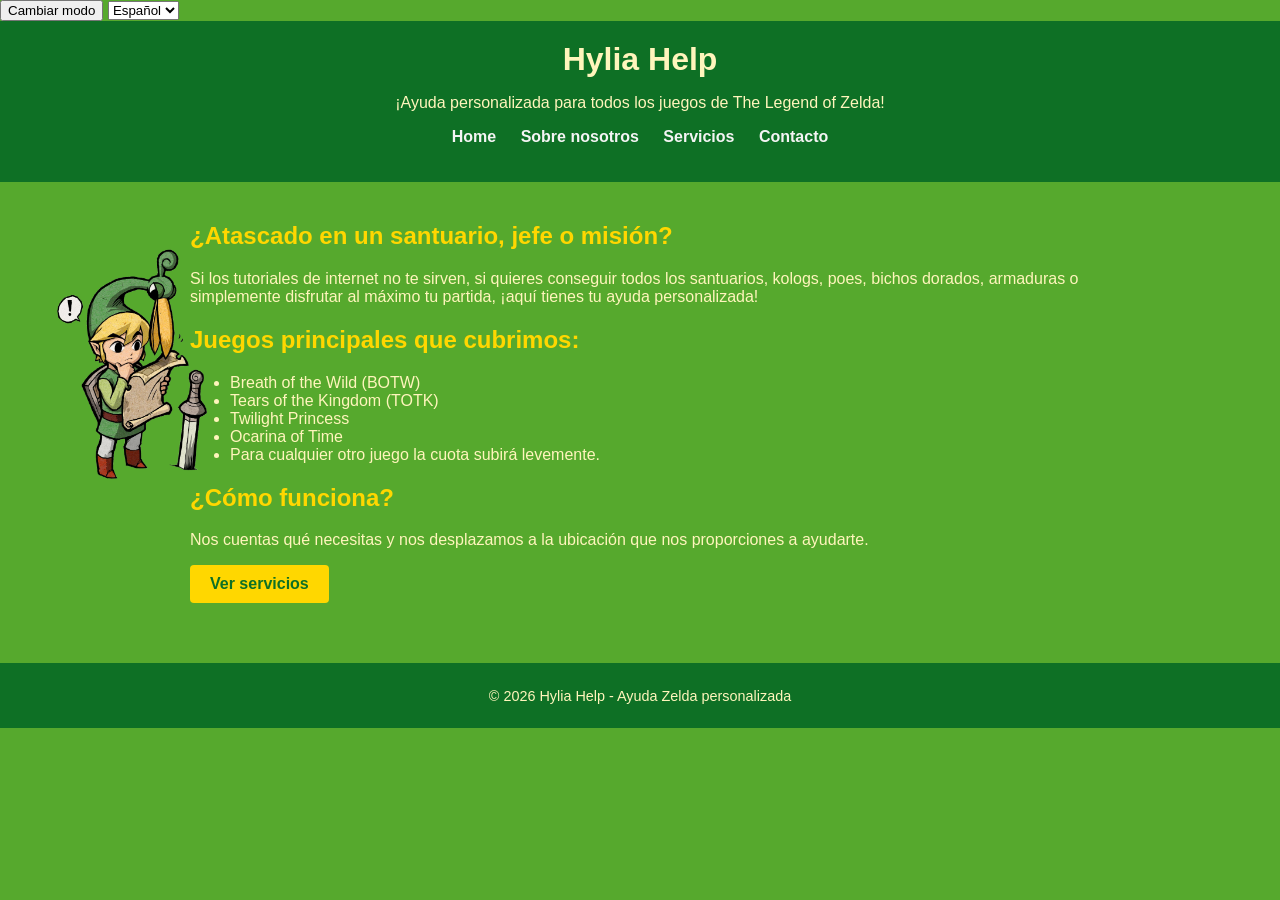
==== index.html @ c0d4013f "botón y desplegable" ====
<!DOCTYPE html>
<html lang="es">
<head>
    <meta charset="UTF-8">
    <title data-es="Inicio - Hylia Help" data-en="Home - Hylia Help">Inicio - Hylia Help</title>
    <link rel="stylesheet" href="styles.css">
</head>
<body id="body">
    <button id="main-button">Cambiar modo</button>
    <select id="language-select" aria-label="Language">
        <option value="es">Español</option>
        <option value="en">English</option>
    </select>

    <header>
        <h1>Hylia Help</h1>
        <p data-es="¡Ayuda personalizada para todos los juegos de The Legend of Zelda!" data-en="Personalized help for all The Legend of Zelda games!">¡Ayuda personalizada para todos los juegos de The Legend of Zelda!</p>
        <nav>
            <ul>
                <li><a href="index.html">Home</a></li>
                <li><a href="about.html" data-es="Sobre nosotros" data-en="About us">Sobre nosotros</a></li>
                <li><a href="services.html" data-es="Servicios" data-en="Services">Servicios</a></li>
                <li><a href="contact.html" data-es="Contacto" data-en="Contact">Contacto</a></li>
            </ul>
        </nav>
    </header>

    <main>
        <div>
            <h2 data-es="¿Atascado en un santuario, jefe o misión?" data-en="Stuck on a shrine, boss, or quest?">¿Atascado en un santuario, jefe o misión?</h2>
            <p data-es="Si los tutoriales de internet no te sirven, si quieres conseguir todos los santuarios, kologs, poes, bichos dorados, armaduras o simplemente disfrutar al máximo tu partida, ¡aquí tienes tu ayuda personalizada!" data-en="If online tutorials aren't helping, or you want to find every shrine, Korok, Poe, Golden Bug, and piece of armor—or simply get the most out of your game—we're here to help!">
                Si los tutoriales de internet no te sirven, si quieres conseguir todos los santuarios, kologs, poes, bichos dorados, armaduras o simplemente disfrutar al máximo tu partida, ¡aquí tienes tu ayuda personalizada!
            </p>
        </div>

        <div>
            <h2 data-es="Juegos principales que cubrimos:" data-en="Main games we cover:">Juegos principales que cubrimos:</h2>
            <ul>
                <li>Breath of the Wild (BOTW)</li>
                <li>Tears of the Kingdom (TOTK)</li>
                <li>Twilight Princess</li>
                <li>Ocarina of Time</li>
                <li data-es="Para cualquier otro juego la cuota subirá levemente." data-en="The fee is slightly higher for any other game.">Para cualquier otro juego la cuota subirá levemente.</li>
            </ul>
        </div>

        <div>
            <h2 data-es="¿Cómo funciona?" data-en="How does it work?">¿Cómo funciona?</h2>
            <p data-es="Nos cuentas qué necesitas y nos desplazamos a la ubicación que nos proporciones a ayudarte." data-en="Tell us what you need, and we'll come to the location you provide to help you.">
                Nos cuentas qué necesitas y nos desplazamos a la ubicación que nos proporciones a ayudarte.
            </p>
            <a class="btn" href="services.html" data-es="Ver servicios" data-en="View services">Ver servicios</a>
        </div>
    </main>

    <footer>
        <p data-es="© 2026 Hylia Help - Ayuda Zelda personalizada" data-en="© 2026 Hylia Help - Personalized Zelda help">© 2026 Hylia Help - Ayuda Zelda personalizada</p>
    </footer>
    <script src="script.js"></script>
</body>
</html>
---- styles.css ----
body {
    font-family: Arial, sans-serif;
    margin: 0;
    background-color: rgb(86, 169, 45);
    color: #fff5bc;
    background-image: url("link.webp");
    background-repeat: no-repeat;
    background-position: 5%;
    background-size: 150px;
}

header {
    background-color: #0e7025;
    padding: 20px;
    text-align: center;
}

header h1 {
    margin: 0;
}

nav ul {
    list-style: none;
    padding: 0;
    margin-top: 10px;
}

nav li {
    display: inline-block;
    margin: 0 10px;
}

nav a {
    color: #f4f4f4;
    text-decoration: none;
    font-weight: bold;
}

nav a:hover {
    text-decoration: underline;
}

main {
    padding: 20px;
    max-width: 900px;
    margin: 0 auto;
}

section {
    margin-bottom: 30px;
}

h2 {
    color: #ffd700;
}

h3 {
    color: #157018;
}

.btn {
    display: inline-block;
    padding: 10px 20px;
    background-color: #ffd700;
    color: #0e7025;
    text-decoration: none;
    font-weight: bold;
    border-radius: 4px;
}

.btn:hover {
    background-color: #e6c200;
}

footer {
    background-color: #0e7025;
    text-align: center;
    padding: 10px;
    margin-top: 40px;
    font-size: 0.9em;
}
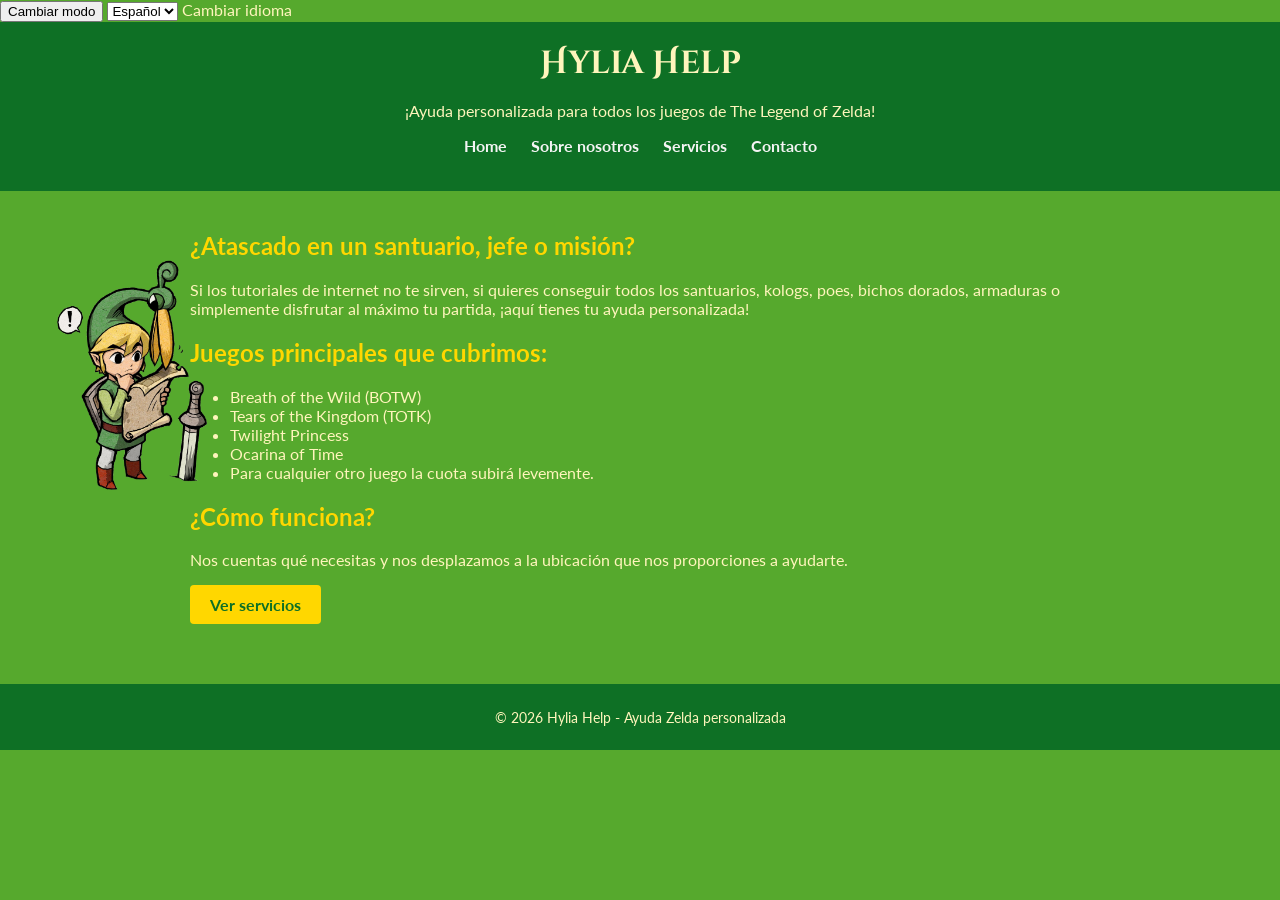
==== commit 962a4e8b: "retocado" ====
--- a/index.html
+++ b/index.html
@@ -11,6 +11,7 @@
         <option value="es">Español</option>
         <option value="en">English</option>
     </select>
+    <span data-es="Cambiar idioma" data-en="Change language">Cambiar idioma</span>
 
     <header>
         <h1>Hylia Help</h1>
--- a/styles.css
+++ b/styles.css
@@ -1,5 +1,7 @@
+@import url("https://fonts.googleapis.com/css2?family=Cinzel+Decorative:wght@700&family=Lato:wght@400;700&display=swap");
+
 body {
-    font-family: Arial, sans-serif;
+    font-family: "Lato", sans-serif;
     margin: 0;
     background-color: rgb(86, 169, 45);
     color: #fff5bc;
@@ -7,6 +9,12 @@
     background-repeat: no-repeat;
     background-position: 5%;
     background-size: 150px;
+}
+
+body.dark-mode {
+    background-color: black;
+    color: white;
+    background-image: url("darklink.png");
 }
 
 header {
@@ -17,6 +25,8 @@
 
 header h1 {
     margin: 0;
+    font-family: "Cinzel Decorative", "Palatino Linotype", serif;
+    font-weight: 700;
 }
 
 nav ul {
